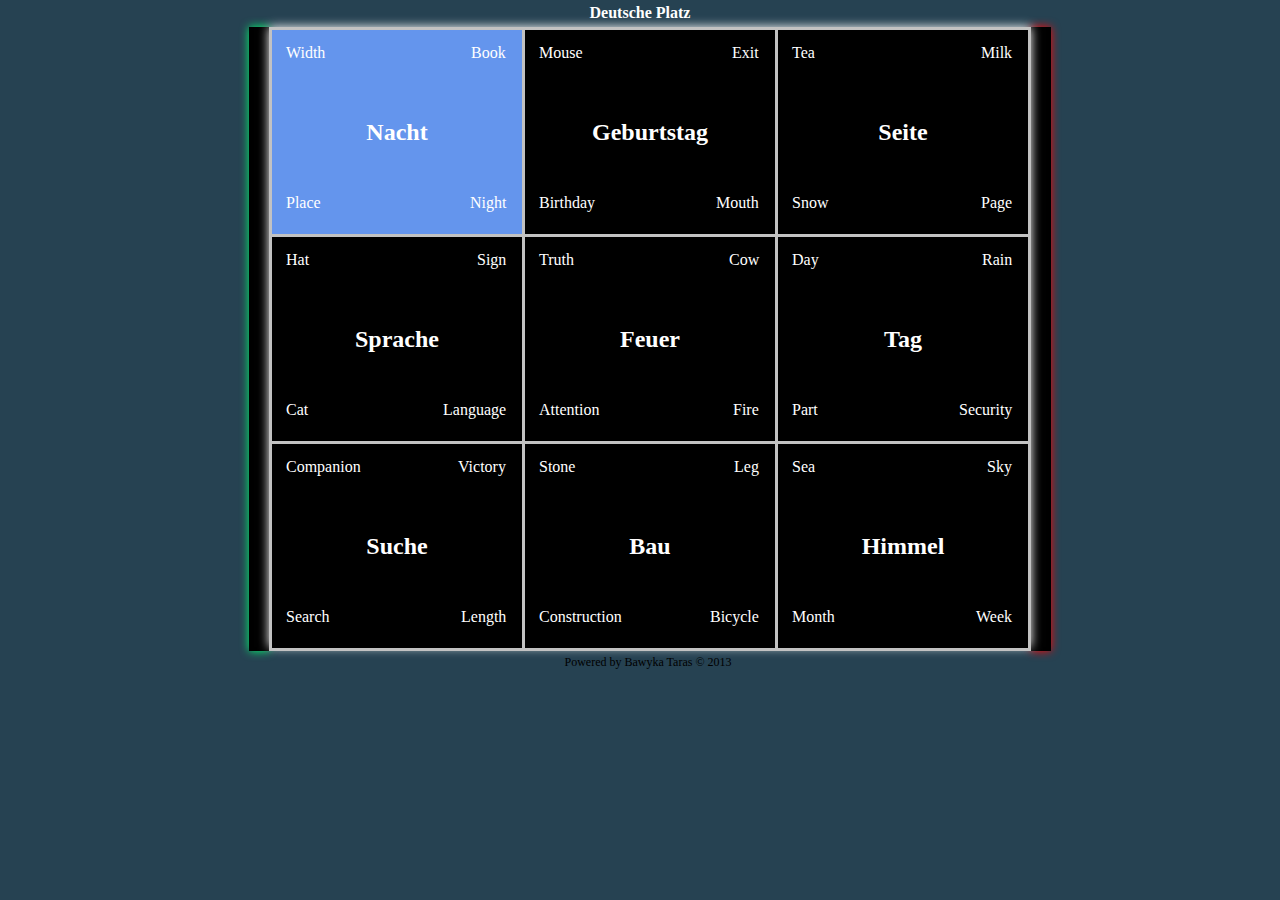
==== ua/index.html @ 6c24f455 "ua uploaded" ====
<!DOCTYPE html>
<html>
<head>
<meta http-equiv="Content-Type" content="text/html; charset=utf-8">
<meta name="keywords" content="germany, deutsch, platz, words" />
<meta name="author" content="Bawyka Taras" />
<link type="text/css" rel="stylesheet" href="style.css" media="all" />
<link href="favicon.ico" rel="icon" type="image/x-icon" />
<script type="text/javascript" src="jquery-1.10.2.min.js"></script>
<script type="text/javascript" src="spiel.js"></script>
<title> Deutsche Platz </title>
</head>
<body>
<div id="wrapper">

<h4 style="text-align:center; color: #fff; padding-top: 4px;"> Deutsche Platz </h4>

		<div id="can">
		
			<div id="level"><span class="scale"></span></div>
		
			<div id="platz">
				
				<a href="#" class="new_start">Play again</a>
				
				<ul id="slist">
					<li>
						<div class="q">				
							<span class="rword-0"></span>
							<span class="rword-1"></span>
							<span class="rword-2"></span>
							<span class="rword-3"></span>
							<h2 class="de"></h2>
						</div>
					</li>
					<li>
						<div class="q">
							<span class="rword-0"></span>
							<span class="rword-1"></span>
							<span class="rword-2"></span>
							<span class="rword-3"></span>
							<h2 class="de"></h2>
						</div>
					</li>
					<li>
						<div class="q">
							<span class="rword-0"></span>
							<span class="rword-1"></span>
							<span class="rword-2"></span>
							<span class="rword-3"></span>
							<h2 class="de"></h2>
						</div>
					</li>
					<li>
						<div class="q">
							<span class="rword-0"></span>
							<span class="rword-1"></span>
							<span class="rword-2"></span>
							<span class="rword-3"></span>
							<h2 class="de"></h2>
						</div>
					</li>
					<li>
						<div class="q">
							<span class="rword-0"></span>
							<span class="rword-1"></span>
							<span class="rword-2"></span>
							<span class="rword-3"></span>
							<h2 class="de"></h2>					   
						</div>
					</li>
					<li>
						<div class="q">
							<span class="rword-0"></span>
							<span class="rword-1"></span>
							<span class="rword-2"></span>
							<span class="rword-3"></span>
							<h2 class="de"></h2>
						</div>
					</li>
					<li>
						<div class="q">
							<span class="rword-0"></span>
							<span class="rword-1"></span>
							<span class="rword-2"></span>
							<span class="rword-3"></span>
							<h2 class="de"></h2>
						</div>
					</li>
					<li>
						<div class="q">
							<span class="rword-0"></span>
							<span class="rword-1"></span>
							<span class="rword-2"></span>
							<span class="rword-3"></span>
							<h2 class="de"></h2>
						</div>
					</li>
					<li>
						<div class="q">
							<span class="rword-0"></span>
							<span class="rword-1"></span>
							<span class="rword-2"></span>
							<span class="rword-3"></span>
							<h2 class="de"></h2>
						</div>
					</li>
				</ul>
			
			</div> <!-- End. Platz -->
			
			<div id="wrongs"><span class="scale"></span></div>
			
		</div>
		
	<div id="footer" style="float:left; width: 100%; margin: 8px;">
		<p style="text-align:center; font-size: 12px; ">Powered by Bawyka Taras &copy; 2013</p>
	</div>
				
</div><!-- End. Wrapper -->

</body>
</html>
---- ua/style.css ----
* { margin: 0; padding: 0; }
html, body { background: #264252; width: 100%; height: 100%; }

#wrapper { width: 1000px; margin:0 auto; height: 100%; }

#can { margin-left: 109px; margin-top: 5px; }

#slist { list-style: none; float: left; }
#slist li { float: left; }
#slist li.current h2.de { background: #6495ED; }
#slist li .q { width: 250px; border: 3px solid #c2c2c2; text-align: center; }
#can .q a.rgreen { background: green; color: white; display: block; padding: 5px 0;  display: none; }
#can .q a.rgreen:hover { background: lime; }
#can .q a.bred { background: red; color: white; display: block; padding: 5px 0; display: none; }
h2.de { line-height: 8.5; cursor: pointer; background: #000; color: #fff; }

#slist li:nth-child(1) .q { border-right: 0; border-bottom: 0; }
#slist li:nth-child(2) .q { border-right: 0; border-bottom: 0; }
#slist li:nth-child(3) .q { border-bottom: 0; }
#slist li:nth-child(4) .q { border-right: 0; border-bottom: 0; }
#slist li:nth-child(5) .q { border-bottom: 0; border-right: 0; }
#slist li:nth-child(6) .q { border-bottom: 0; }
#slist li:nth-child(7) .q { border-right: 0; }
#slist li:nth-child(8) .q { border-right: 0; }

#slist li:hover h2.de { text-shadow: 0 0 10px; }

#can .q { position: relative; }

.rword-0, .rword-1, .rword-2, .rword-3 {
position: absolute;
top: 20px;
z-index: 3;
color: white;
}

.q span { border-radius: 5px; padding: 4px; cursor: pointer; }

#level { float: left; width: 20px; height: 620px; background: #00FF70;  }
#level .scale {
	display: block;
	background: #000;
	height: 624px;
	box-shadow: 0px 0px 10px #00FF70;
}

#platz { float: left; height: 620px; width: 762px; box-shadow: 0 0 10px #fff; position: relative; }

#wrongs { float: left; height: 620px; width: 20px; background: red;  }
#wrongs .scale {
	display: block; 
	background: #000;
	height: 624px;
	box-shadow: 0px 0px 10px red;
}

.q span:hover { text-shadow: 0 0 10px; }

.rword-0 { left: 10px; top: 10px; }
.rword-1 { left: 180px; top: 10px; }
.rword-2 { left: 10px; top: 160px; }
.rword-3 { left: 180px; top: 160px; }

.new_start {
	color: #00FF70;
	text-decoration: none;
	font-weight: bold;
	font-size: 5em;
	margin: 200px;
	display: none;
}
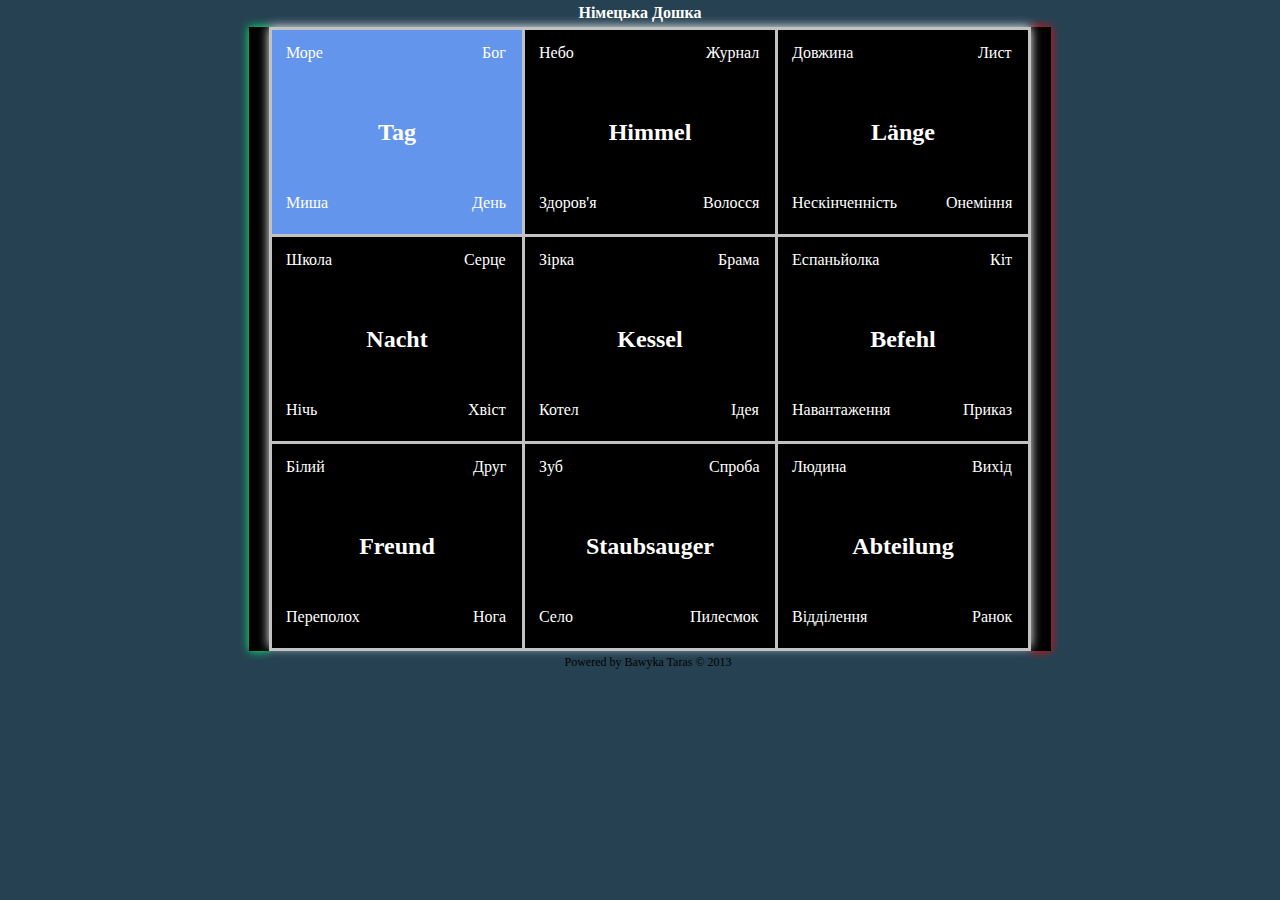
==== commit b1614f96: "ukrainian words" ====
--- a/ua/index.html
+++ b/ua/index.html
@@ -8,12 +8,12 @@
 <link href="favicon.ico" rel="icon" type="image/x-icon" />
 <script type="text/javascript" src="jquery-1.10.2.min.js"></script>
 <script type="text/javascript" src="spiel.js"></script>
-<title> Deutsche Platz </title>
+<title> Німецкьа Дошка </title>
 </head>
 <body>
 <div id="wrapper">
 
-<h4 style="text-align:center; color: #fff; padding-top: 4px;"> Deutsche Platz </h4>
+<h4 style="text-align:center; color: #fff; padding-top: 4px;"> Німецька Дошка </h4>
 
 		<div id="can">
 		
@@ -21,7 +21,7 @@
 		
 			<div id="platz">
 				
-				<a href="#" class="new_start">Play again</a>
+				<div  class="new_start">Пройти ще раз</div>
 				
 				<ul id="slist">
 					<li>
--- a/ua/style.css
+++ b/ua/style.css
@@ -65,7 +65,9 @@
 	color: #00FF70;
 	text-decoration: none;
 	font-weight: bold;
-	font-size: 5em;
-	margin: 200px;
+	font-size: 2em;
+	cursor: pointer;
 	display: none;
+	text-align:center;
+	width: 100%;
 }